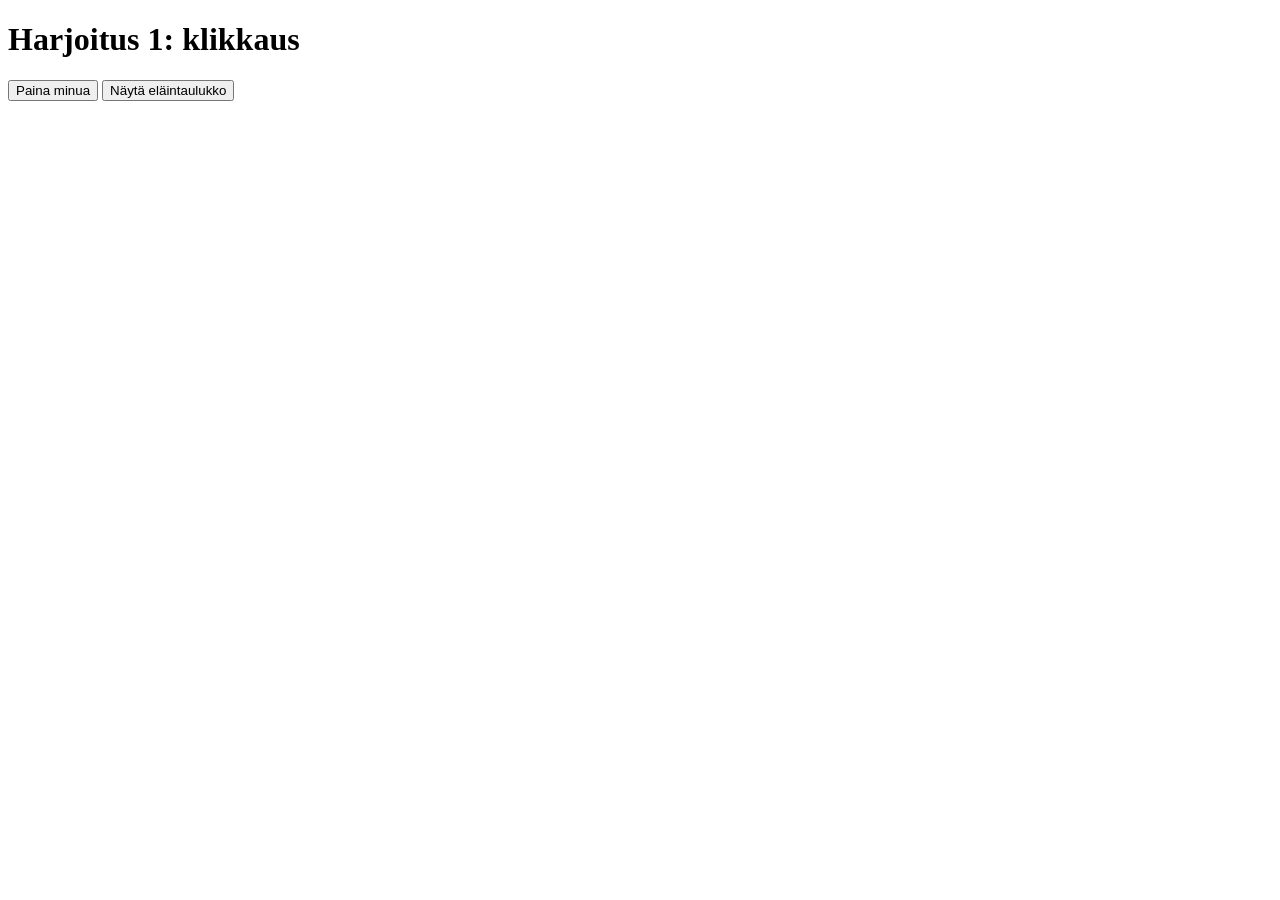
==== WS03_JS/index.html @ 40b0d40c "ws03aloitus" ====
<!DOCTYPE html>
<html lang="fi">
<head>
    <meta charset="UTF-8">
    <title>Työpaja 3</title>
    <link rel="stylesheet" href="style.css">
    <script src="js/script.js" defer></script>
</head>

<body>
    <h1>Harjoitus 1: klikkaus</h1>

    <p>
        <button onclick="alert('You clicked me!')">
            Paina minua
        </button>
        
        <button onclick="showTable()">
            Näytä eläintaulukko
        </button>
    </p>

    <div id="table-container"></div>
    
    <table id="example" class="display">
    </table>
</body>
</html>
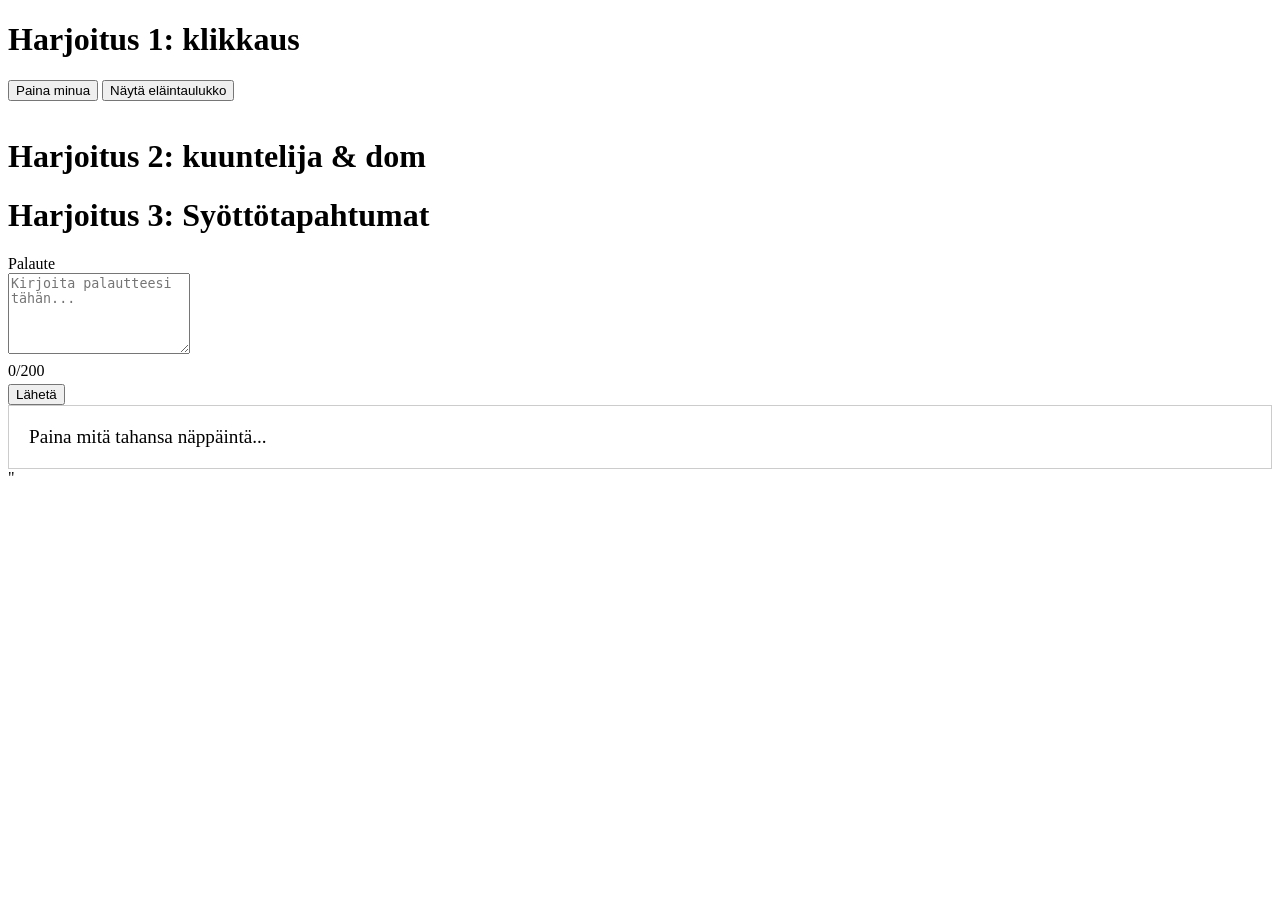
==== commit 281b2bf2: "ws03kommit" ====
--- a/WS03_JS/index.html
+++ b/WS03_JS/index.html
@@ -3,7 +3,7 @@
 <head>
     <meta charset="UTF-8">
     <title>Työpaja 3</title>
-    <link rel="stylesheet" href="style.css">
+    <link rel="stylesheet" href="css/style.css">
     <script src="js/script.js" defer></script>
 </head>
 
@@ -24,5 +24,30 @@
     
     <table id="example" class="display">
     </table>
+
+    <h1>Harjoitus 2: kuuntelija & dom</h1>
+
+    <h1>Harjoitus 3: Syöttötapahtumat</h1>
+
+    <form id="feedbackForm" novalidate>
+        <label for="feedback">Palaute</label><br>
+        <textarea id="feedback" placeholder="Kirjoita palautteesi tähän..." rows="5"></textarea><br>
+    
+    <div style="margin: 4px 0;">
+        <span id="charcount">0/200</span>
+        <span id="status" aria-live="polite" style="margin-left: 8px; color: #666;"></span>
+    </div>
+    
+    <button id="sendBtn" type="submit">Lähetä</button>
+
+    <div id="preview">
+    </div>
+
+    <div id="keybox" style="padding: 20px; border: 1px solid #ccc; font-size: 1.2em;">
+        Paina mitä tahansa näppäintä...
+    </div>"
+
+    <p id="keyinfo"></p>
+
 </body>
 </html>
